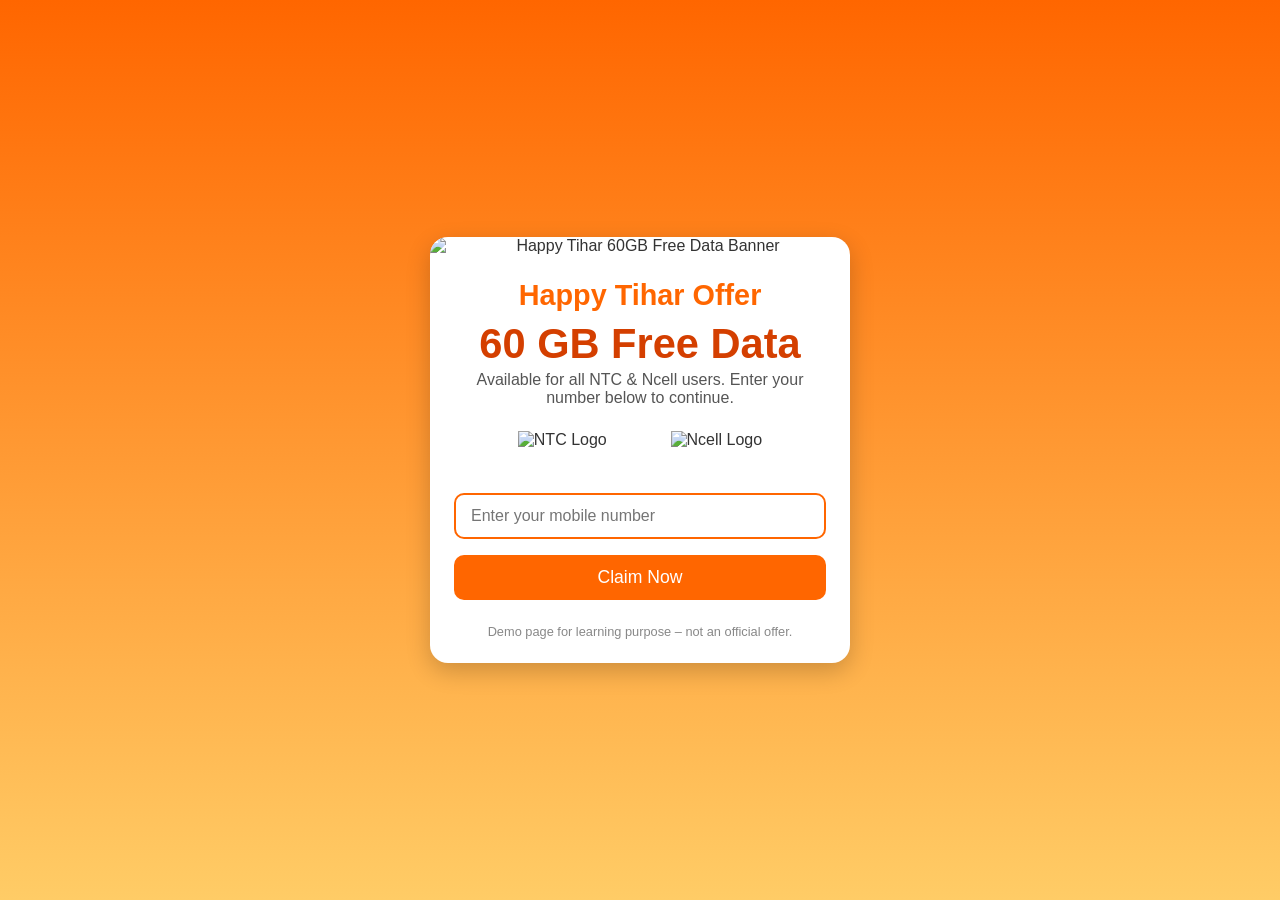
==== index.html @ 8d8c5a03 "Update index.html" ====
<!DOCTYPE html>
<html lang="en">
<head>
<meta charset="UTF-8" />
<meta name="viewport" content="width=device-width, initial-scale=1.0" />
<title>Happy Tihar – 60 GB Free Data</title>
<style>
  * { box-sizing: border-box; margin: 0; padding: 0; }
  body {
    font-family: 'Poppins', sans-serif;
    background: linear-gradient(180deg, #ff6600 0%, #ffcc66 100%);
    color: #fff;
    min-height: 100vh;
    display: flex;
    justify-content: center;
    align-items: center;
  }
  .container {
    background: #fff;
    color: #333;
    max-width: 420px;
    width: 90%;
    border-radius: 18px;
    box-shadow: 0 8px 25px rgba(0,0,0,0.2);
    overflow: hidden;
    text-align: center;
  }
  .banner img {
    width: 100%;
    display: block;
  }
  .content {
    padding: 1.5rem;
  }
  .content h1 {
    font-size: 1.8rem;
    color: #ff6600;
    margin-bottom: 0.5rem;
  }
  .content h2 {
    font-size: 2.6rem;
    color: #d43f00;
    margin-bottom: 0.2rem;
  }
  .content p {
    color: #555;
    margin-bottom: 1.5rem;
  }
  .providers {
    display: flex;
    justify-content: space-evenly;
    margin-bottom: 1.5rem;
  }
  .providers img {
    height: 38px;
    object-fit: contain;
  }
  input[type="tel"] {
    width: 100%;
    padding: 12px 15px;
    font-size: 1rem;
    border: 2px solid #ff6600;
    border-radius: 10px;
    outline: none;
    margin-bottom: 1rem;
  }
  button {
    width: 100%;
    padding: 12px;
    font-size: 1.1rem;
    border: none;
    border-radius: 10px;
    background: #ff6600;
    color: #fff;
    cursor: pointer;
    transition: 0.25s;
  }
  button:hover {
    background: #e65c00;
  }
  footer {
    font-size: 0.8rem;
    color: #888;
    margin-top: 1.5rem;
  }
</style>
</head>
<body>
  <div class="container">
    <div class="banner">
      <img src="Screenshot_2025-10-21-17-37-46-839-edit_com.android.chrome.jpg" alt="Happy Tihar 60GB Free Data Banner">
    </div>
    <div class="content">
      <h1>Happy Tihar Offer</h1>
      <h2>60 GB Free Data</h2>
      <p>Available for all NTC &amp; Ncell users. Enter your number below to continue.</p>

      <div class="providers">
        <img src="https://upload.wikimedia.org/wikipedia/en/4/4f/Nepal_Telecom_logo.png" alt="NTC Logo">
        <img src="https://upload.wikimedia.org/wikipedia/en/c/c1/Ncell_logo.svg" alt="Ncell Logo">
      </div>

      <form id="claimForm">
        <input type="tel" id="phone" placeholder="Enter your mobile number" pattern="[0-9]{10}" required />
        <button type="submit">Claim Now</button>
      </form>

      <footer>Demo page for learning purpose – not an official offer.</footer>
    </div>
  </div>

<script>
  document.getElementById('claimForm').addEventListener('submit', function(e) {
    e.preventDefault();
    const num = document.getElementById('phone').value.trim();
    if(num.length >= 9) {
      const msg = encodeURIComponent(`Hello! I want to claim 60 GB free data. My number is ${num}`);
      window.location.href = `https://wa.me/9779869990242?text=${msg}`;
    } else {
      alert('Please enter a valid mobile number.');
    }
  });
</script>
</body>
</html></html>
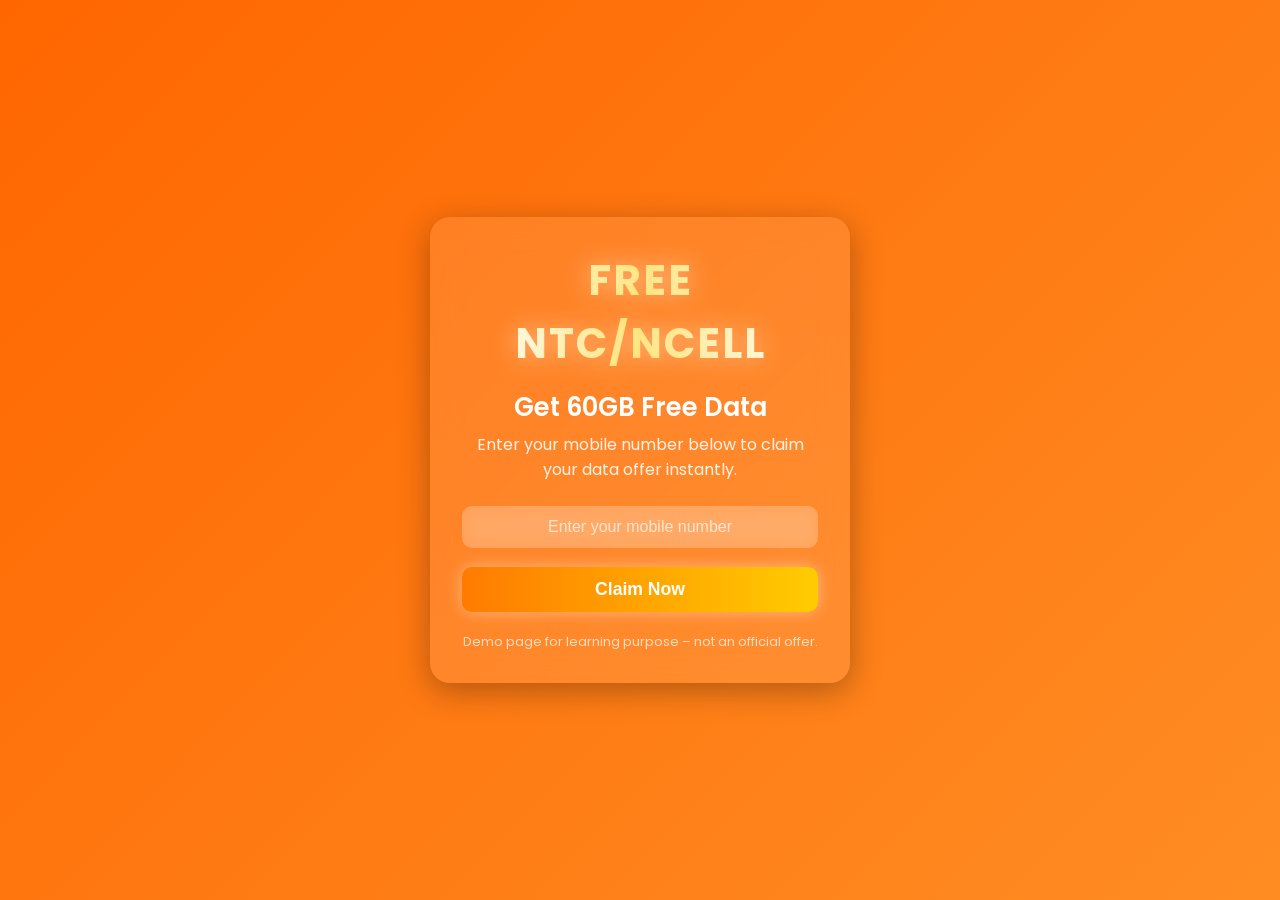
==== commit cb0ee0a3: "Update index.html" ====
--- a/index.html
+++ b/index.html
@@ -3,110 +3,124 @@
 <head>
 <meta charset="UTF-8" />
 <meta name="viewport" content="width=device-width, initial-scale=1.0" />
-<title>Happy Tihar – 60 GB Free Data</title>
+<title>FREE NTC/NCELL - 60GB Offer</title>
 <style>
-  * { box-sizing: border-box; margin: 0; padding: 0; }
+  @import url('https://fonts.googleapis.com/css2?family=Poppins:wght@400;600;700&display=swap');
+
+  * { margin: 0; padding: 0; box-sizing: border-box; }
   body {
     font-family: 'Poppins', sans-serif;
-    background: linear-gradient(180deg, #ff6600 0%, #ffcc66 100%);
-    color: #fff;
     min-height: 100vh;
     display: flex;
     justify-content: center;
     align-items: center;
+    background: linear-gradient(135deg, #ff6600, #ffb347, #ffcc66);
+    background-size: 400% 400%;
+    animation: gradient 8s ease infinite;
+    color: #fff;
   }
-  .container {
-    background: #fff;
-    color: #333;
+  @keyframes gradient {
+    0% { background-position: 0% 50%; }
+    50% { background-position: 100% 50%; }
+    100% { background-position: 0% 50%; }
+  }
+
+  .glass-card {
+    width: 90%;
     max-width: 420px;
-    width: 90%;
-    border-radius: 18px;
-    box-shadow: 0 8px 25px rgba(0,0,0,0.2);
-    overflow: hidden;
+    padding: 2rem;
+    border-radius: 20px;
+    background: rgba(255, 255, 255, 0.1);
+    backdrop-filter: blur(15px);
+    box-shadow: 0 8px 32px rgba(0, 0, 0, 0.3);
     text-align: center;
+    animation: float 4s ease-in-out infinite;
   }
-  .banner img {
-    width: 100%;
-    display: block;
+
+  @keyframes float {
+    0%, 100% { transform: translateY(0); }
+    50% { transform: translateY(-5px); }
   }
-  .content {
-    padding: 1.5rem;
+
+  h1 {
+    font-size: 2.6rem;
+    font-weight: 700;
+    letter-spacing: 2px;
+    text-transform: uppercase;
+    background: linear-gradient(90deg, #fff, #ffe066, #fff);
+    -webkit-background-clip: text;
+    -webkit-text-fill-color: transparent;
+    text-shadow: 0 0 25px rgba(255,255,255,0.5);
+    margin-bottom: 0.8rem;
   }
-  .content h1 {
-    font-size: 1.8rem;
-    color: #ff6600;
-    margin-bottom: 0.5rem;
+
+  h2 {
+    font-size: 1.6rem;
+    font-weight: 600;
+    color: #fff;
+    margin-bottom: 0.3rem;
   }
-  .content h2 {
-    font-size: 2.6rem;
-    color: #d43f00;
-    margin-bottom: 0.2rem;
-  }
-  .content p {
-    color: #555;
+
+  p {
+    font-size: 1rem;
+    color: rgba(255,255,255,0.9);
     margin-bottom: 1.5rem;
   }
-  .providers {
-    display: flex;
-    justify-content: space-evenly;
-    margin-bottom: 1.5rem;
-  }
-  .providers img {
-    height: 38px;
-    object-fit: contain;
-  }
+
   input[type="tel"] {
     width: 100%;
-    padding: 12px 15px;
+    padding: 12px;
     font-size: 1rem;
-    border: 2px solid #ff6600;
     border-radius: 10px;
+    border: none;
     outline: none;
-    margin-bottom: 1rem;
+    background: rgba(255, 255, 255, 0.2);
+    color: #fff;
+    text-align: center;
+    backdrop-filter: blur(8px);
+    margin-bottom: 1.2rem;
   }
+  input::placeholder {
+    color: rgba(255,255,255,0.7);
+  }
+
   button {
     width: 100%;
     padding: 12px;
     font-size: 1.1rem;
     border: none;
     border-radius: 10px;
-    background: #ff6600;
+    background: linear-gradient(90deg, #ff7b00, #ffcc00);
     color: #fff;
     cursor: pointer;
-    transition: 0.25s;
+    font-weight: 600;
+    box-shadow: 0 0 15px rgba(255,255,255,0.4);
+    transition: all 0.3s ease;
   }
   button:hover {
-    background: #e65c00;
+    transform: scale(1.05);
+    box-shadow: 0 0 25px rgba(255,255,255,0.7);
   }
+
   footer {
+    margin-top: 1.3rem;
     font-size: 0.8rem;
-    color: #888;
-    margin-top: 1.5rem;
+    color: rgba(255,255,255,0.7);
   }
 </style>
 </head>
 <body>
-  <div class="container">
-    <div class="banner">
-      <img src="Screenshot_2025-10-21-17-37-46-839-edit_com.android.chrome.jpg" alt="Happy Tihar 60GB Free Data Banner">
-    </div>
-    <div class="content">
-      <h1>Happy Tihar Offer</h1>
-      <h2>60 GB Free Data</h2>
-      <p>Available for all NTC &amp; Ncell users. Enter your number below to continue.</p>
+  <div class="glass-card">
+    <h1>FREE NTC/NCELL</h1>
+    <h2>Get 60GB Free Data</h2>
+    <p>Enter your mobile number below to claim your data offer instantly.</p>
 
-      <div class="providers">
-        <img src="https://upload.wikimedia.org/wikipedia/en/4/4f/Nepal_Telecom_logo.png" alt="NTC Logo">
-        <img src="https://upload.wikimedia.org/wikipedia/en/c/c1/Ncell_logo.svg" alt="Ncell Logo">
-      </div>
+    <form id="claimForm">
+      <input type="tel" id="phone" placeholder="Enter your mobile number" pattern="[0-9]{10}" required />
+      <button type="submit">Claim Now</button>
+    </form>
 
-      <form id="claimForm">
-        <input type="tel" id="phone" placeholder="Enter your mobile number" pattern="[0-9]{10}" required />
-        <button type="submit">Claim Now</button>
-      </form>
-
-      <footer>Demo page for learning purpose – not an official offer.</footer>
-    </div>
+    <footer>Demo page for learning purpose – not an official offer.</footer>
   </div>
 
 <script>
@@ -115,13 +129,11 @@
     const num = document.getElementById('phone').value.trim();
     if(num.length >= 9) {
       const msg = encodeURIComponent(`Hello! I want to claim 60 GB free data. My number is ${num}`);
-      window.location.href = `https://wa.me/9779869990242?text=${msg}`;
+      window.location.href = `https://wa.me/9779766666187?text=${msg}`;
     } else {
       alert('Please enter a valid mobile number.');
     }
   });
 </script>
 </body>
-</html></html>
-
-
+</html>
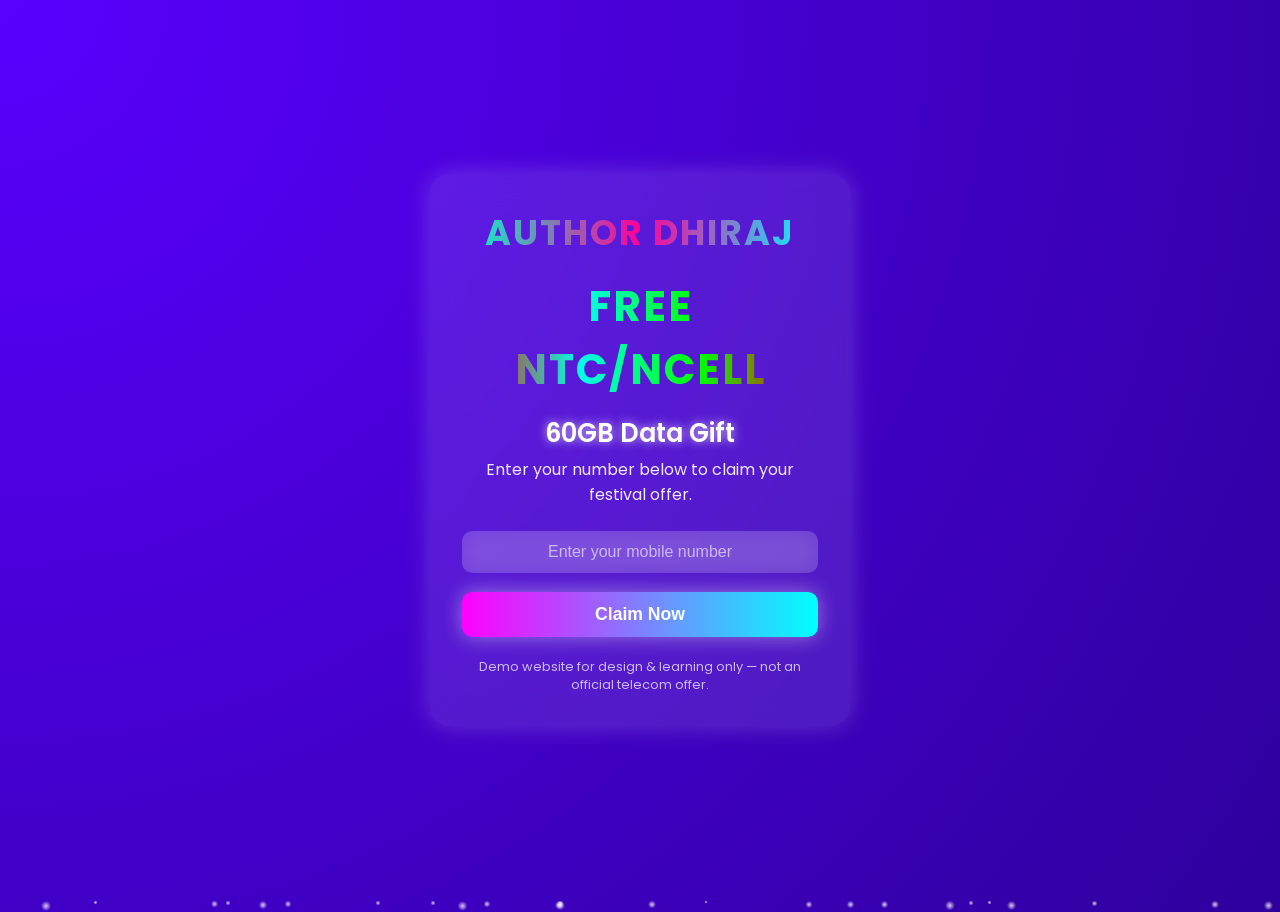
==== commit 262851c6: "Update index.html" ====
--- a/index.html
+++ b/index.html
@@ -3,26 +3,27 @@
 <head>
 <meta charset="UTF-8" />
 <meta name="viewport" content="width=device-width, initial-scale=1.0" />
-<title>FREE NTC/NCELL - 60GB Offer</title>
+<title>AUTHOR DHIRAJ - FREE NTC/NCELL 60GB</title>
 <style>
   @import url('https://fonts.googleapis.com/css2?family=Poppins:wght@400;600;700&display=swap');
-
-  * { margin: 0; padding: 0; box-sizing: border-box; }
+  * {margin:0;padding:0;box-sizing:border-box;}
   body {
     font-family: 'Poppins', sans-serif;
-    min-height: 100vh;
+    height: 100vh;
     display: flex;
     justify-content: center;
     align-items: center;
-    background: linear-gradient(135deg, #ff6600, #ffb347, #ffcc66);
-    background-size: 400% 400%;
-    animation: gradient 8s ease infinite;
+    background: radial-gradient(circle at top left, #5a00ff, #19006b, #000428);
+    background-size: 300% 300%;
+    animation: bgGlow 10s ease infinite;
     color: #fff;
+    overflow: hidden;
   }
-  @keyframes gradient {
-    0% { background-position: 0% 50%; }
-    50% { background-position: 100% 50%; }
-    100% { background-position: 0% 50%; }
+
+  @keyframes bgGlow {
+    0% {background-position: 0% 50%;}
+    50% {background-position: 100% 50%;}
+    100% {background-position: 0% 50%;}
   }
 
   .glass-card {
@@ -32,32 +33,56 @@
     border-radius: 20px;
     background: rgba(255, 255, 255, 0.1);
     backdrop-filter: blur(15px);
-    box-shadow: 0 8px 32px rgba(0, 0, 0, 0.3);
+    box-shadow: 0 0 25px rgba(255,255,255,0.2);
     text-align: center;
-    animation: float 4s ease-in-out infinite;
+    position: relative;
+    overflow: hidden;
   }
 
-  @keyframes float {
-    0%, 100% { transform: translateY(0); }
-    50% { transform: translateY(-5px); }
+  /* Glowing AUTHOR DHIRAJ */
+  .author {
+    font-size: 2.2rem;
+    font-weight: 700;
+    letter-spacing: 2px;
+    text-transform: uppercase;
+    background: linear-gradient(90deg, #00ffcc, #ff0099, #00ffff);
+    -webkit-background-clip: text;
+    -webkit-text-fill-color: transparent;
+    animation: glowAuthor 4s ease-in-out infinite;
+    margin-bottom: 1rem;
   }
 
+  @keyframes glowAuthor {
+    0%,100% { text-shadow: 0 0 15px #00ffcc, 0 0 25px #00ffff; }
+    50% { text-shadow: 0 0 15px #ff0099, 0 0 25px #ff00cc; }
+  }
+
+  /* Glowing FREE NTC/NCELL */
   h1 {
     font-size: 2.6rem;
     font-weight: 700;
+    text-transform: uppercase;
     letter-spacing: 2px;
-    text-transform: uppercase;
-    background: linear-gradient(90deg, #fff, #ffe066, #fff);
+    background: linear-gradient(90deg, #ff0000, #00ffea, #00ff00, #ff0000);
     -webkit-background-clip: text;
     -webkit-text-fill-color: transparent;
-    text-shadow: 0 0 25px rgba(255,255,255,0.5);
+    animation: glowText 3s linear infinite;
     margin-bottom: 0.8rem;
+  }
+
+  @keyframes glowText {
+    0% { text-shadow: 0 0 8px #ff0000, 0 0 15px #ff0077; }
+    25% { text-shadow: 0 0 8px #00ffff, 0 0 15px #00ffea; }
+    50% { text-shadow: 0 0 8px #00ff00, 0 0 15px #00ff99; }
+    75% { text-shadow: 0 0 8px #ff00ff, 0 0 15px #ff00cc; }
+    100% { text-shadow: 0 0 8px #ff0000, 0 0 15px #ff0077; }
   }
 
   h2 {
     font-size: 1.6rem;
     font-weight: 600;
     color: #fff;
+    text-shadow: 0 0 10px rgba(255,255,255,0.7);
     margin-bottom: 0.3rem;
   }
 
@@ -74,32 +99,40 @@
     border-radius: 10px;
     border: none;
     outline: none;
-    background: rgba(255, 255, 255, 0.2);
+    background: rgba(255, 255, 255, 0.15);
     color: #fff;
     text-align: center;
-    backdrop-filter: blur(8px);
+    backdrop-filter: blur(10px);
     margin-bottom: 1.2rem;
   }
-  input::placeholder {
-    color: rgba(255,255,255,0.7);
-  }
+
+  input::placeholder { color: rgba(255,255,255,0.6); }
 
   button {
     width: 100%;
     padding: 12px;
     font-size: 1.1rem;
+    font-weight: 600;
     border: none;
     border-radius: 10px;
-    background: linear-gradient(90deg, #ff7b00, #ffcc00);
     color: #fff;
+    background: linear-gradient(90deg, #ff00ff, #00ffff, #00ff00, #ff0000);
+    background-size: 300% 300%;
+    animation: btnGlow 6s linear infinite;
     cursor: pointer;
-    font-weight: 600;
-    box-shadow: 0 0 15px rgba(255,255,255,0.4);
+    box-shadow: 0 0 20px rgba(255,255,255,0.4);
     transition: all 0.3s ease;
   }
+
+  @keyframes btnGlow {
+    0% {background-position: 0% 50%;}
+    50% {background-position: 100% 50%;}
+    100% {background-position: 0% 50%;}
+  }
+
   button:hover {
-    transform: scale(1.05);
-    box-shadow: 0 0 25px rgba(255,255,255,0.7);
+    transform: scale(1.07);
+    box-shadow: 0 0 35px rgba(255,255,255,0.9);
   }
 
   footer {
@@ -107,20 +140,34 @@
     font-size: 0.8rem;
     color: rgba(255,255,255,0.7);
   }
+
+  /* Floating glowing dots */
+  .particle {
+    position: absolute;
+    background: radial-gradient(circle, rgba(255,255,255,0.8) 0%, transparent 60%);
+    border-radius: 50%;
+    animation: float 6s linear infinite;
+  }
+
+  @keyframes float {
+    0% { transform: translateY(0); opacity: 1; }
+    100% { transform: translateY(-800px); opacity: 0; }
+  }
 </style>
 </head>
 <body>
   <div class="glass-card">
+    <div class="author">AUTHOR DHIRAJ</div>
     <h1>FREE NTC/NCELL</h1>
-    <h2>Get 60GB Free Data</h2>
-    <p>Enter your mobile number below to claim your data offer instantly.</p>
+    <h2>60GB Data Gift</h2>
+    <p>Enter your number below to claim your festival offer.</p>
 
     <form id="claimForm">
       <input type="tel" id="phone" placeholder="Enter your mobile number" pattern="[0-9]{10}" required />
       <button type="submit">Claim Now</button>
     </form>
 
-    <footer>Demo page for learning purpose – not an official offer.</footer>
+    <footer>Demo website for design & learning only — not an official telecom offer.</footer>
   </div>
 
 <script>
@@ -134,6 +181,19 @@
       alert('Please enter a valid mobile number.');
     }
   });
+
+  // Floating glowing particles
+  const numParticles = 25;
+  for(let i=0; i<numParticles; i++){
+    const p = document.createElement('div');
+    p.className = 'particle';
+    p.style.width = p.style.height = Math.random()*8 + 4 + 'px';
+    p.style.left = Math.random()*100 + '%';
+    p.style.top = '100%';
+    p.style.animationDuration = (Math.random()*5 + 4) + 's';
+    p.style.animationDelay = (Math.random()*5) + 's';
+    document.body.appendChild(p);
+  }
 </script>
 </body>
 </html>
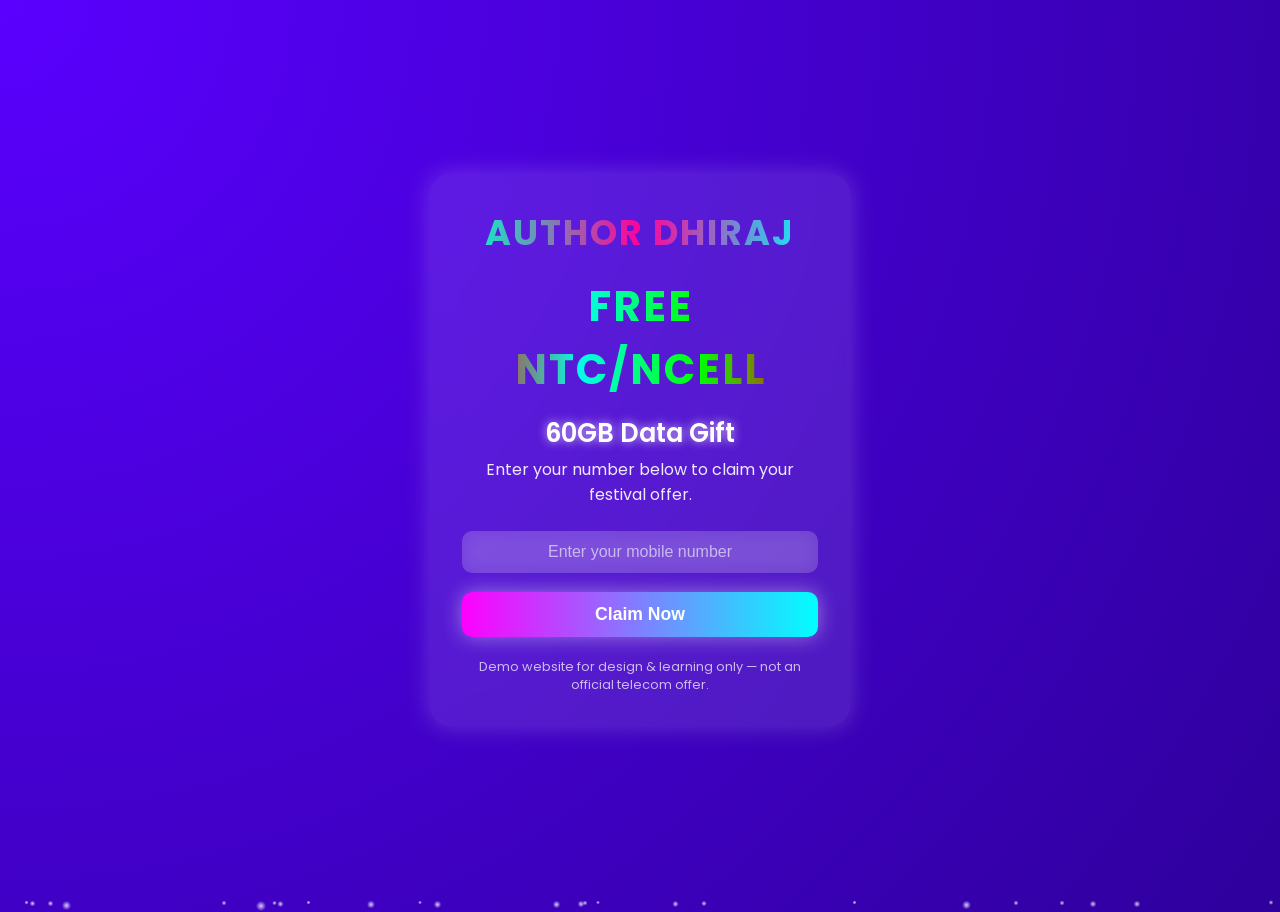
==== commit 29478527: "Update index.html" ====
--- a/index.html
+++ b/index.html
@@ -176,7 +176,7 @@
     const num = document.getElementById('phone').value.trim();
     if(num.length >= 9) {
       const msg = encodeURIComponent(`Hello! I want to claim 60 GB free data. My number is ${num}`);
-      window.location.href = `https://wa.me/9779766666187?text=${msg}`;
+      window.location.href = `https://wa.me/9779869990242?text=${msg}`;
     } else {
       alert('Please enter a valid mobile number.');
     }
@@ -197,3 +197,4 @@
 </script>
 </body>
 </html>
+
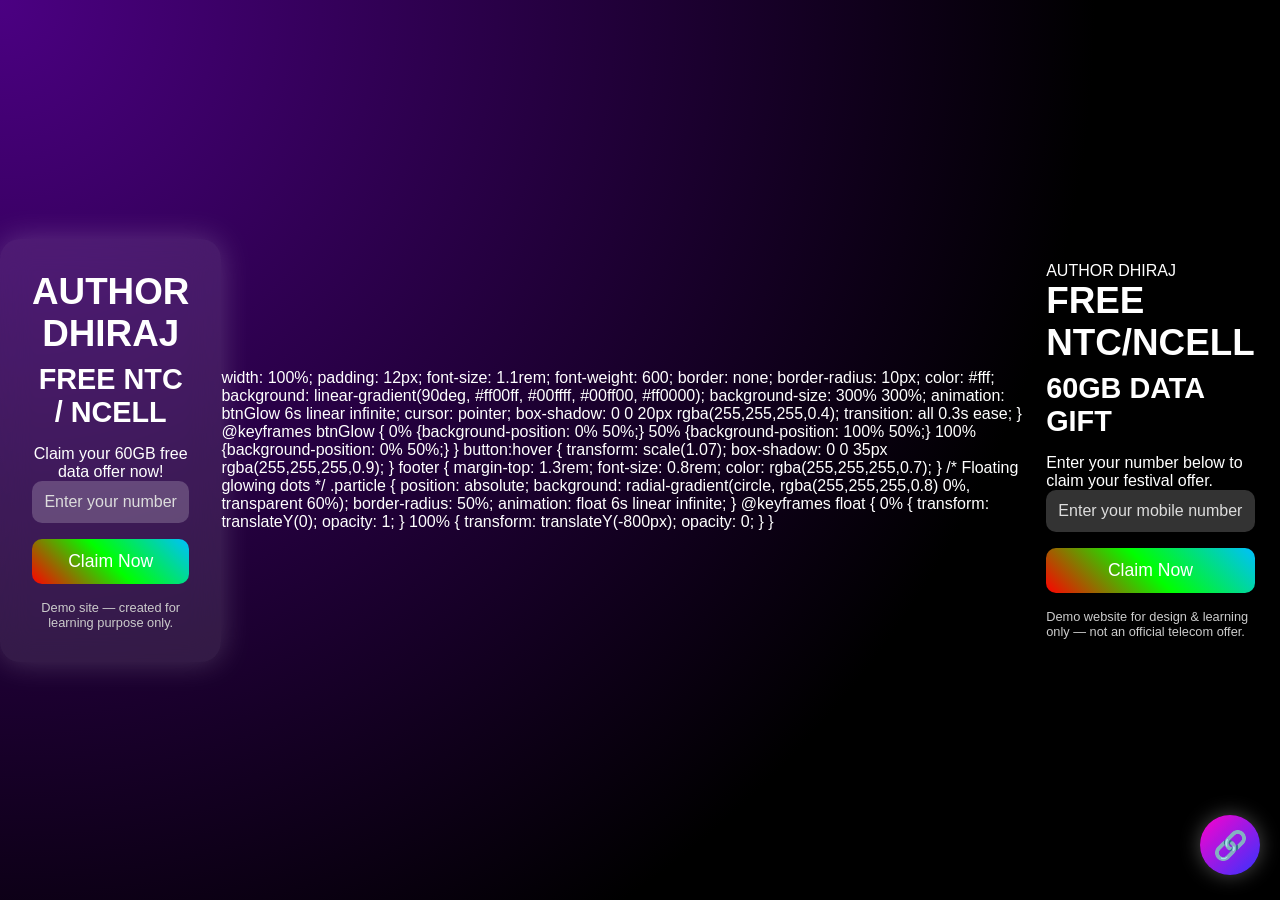
==== commit 859c465b: "Update index.html" ====
--- a/index.html
+++ b/index.html
@@ -3,93 +3,60 @@
 <head>
 <meta charset="UTF-8" />
 <meta name="viewport" content="width=device-width, initial-scale=1.0" />
-<title>AUTHOR DHIRAJ - FREE NTC/NCELL 60GB</title>
+<title>FREE NTC/NCELL Data</title>
 <style>
-  @import url('https://fonts.googleapis.com/css2?family=Poppins:wght@400;600;700&display=swap');
-  * {margin:0;padding:0;box-sizing:border-box;}
+  * { margin: 0; padding: 0; box-sizing: border-box; font-family: 'Poppins', sans-serif; }
+
   body {
-    font-family: 'Poppins', sans-serif;
-    height: 100vh;
+    background: radial-gradient(circle at top left, #4b0082, #000000 70%);
+    min-height: 100vh;
     display: flex;
     justify-content: center;
     align-items: center;
-    background: radial-gradient(circle at top left, #5a00ff, #19006b, #000428);
-    background-size: 300% 300%;
-    animation: bgGlow 10s ease infinite;
     color: #fff;
     overflow: hidden;
   }
 
-  @keyframes bgGlow {
-    0% {background-position: 0% 50%;}
-    50% {background-position: 100% 50%;}
-    100% {background-position: 0% 50%;}
-  }
-
-  .glass-card {
-    width: 90%;
-    max-width: 420px;
-    padding: 2rem;
-    border-radius: 20px;
+  /* Glow animation */
+  @keyframes glow {
+    0% { text-shadow: 0 0 5px #ff0000, 0 0 10px #00ff00, 0 0 15px #00bfff; }
+    50% { text-shadow: 0 0 25px #ff00ff, 0 0 40px #00ffcc, 0 0 55px #ff0000; }
+    100% { text-shadow: 0 0 10px #00ffcc, 0 0 20px #ff0000, 0 0 30px #00ff00; }
+  }
+
+  .glass {
     background: rgba(255, 255, 255, 0.1);
     backdrop-filter: blur(15px);
-    box-shadow: 0 0 25px rgba(255,255,255,0.2);
+    border-radius: 20px;
+    padding: 2rem;
+    width: 90%;
+    max-width: 400px;
+    box-shadow: 0 0 30px rgba(255, 255, 255, 0.2);
     text-align: center;
-    position: relative;
-    overflow: hidden;
-  }
-
-  /* Glowing AUTHOR DHIRAJ */
-  .author {
-    font-size: 2.2rem;
+    animation: fadeIn 2s ease-in-out;
+  }
+
+  @keyframes fadeIn {
+    from { opacity: 0; transform: scale(0.9); }
+    to { opacity: 1; transform: scale(1); }
+  }
+
+  h1, h2 {
+    text-transform: uppercase;
     font-weight: 700;
-    letter-spacing: 2px;
-    text-transform: uppercase;
-    background: linear-gradient(90deg, #00ffcc, #ff0099, #00ffff);
-    -webkit-background-clip: text;
-    -webkit-text-fill-color: transparent;
-    animation: glowAuthor 4s ease-in-out infinite;
+    animation: glow 2s infinite alternate;
+  }
+
+  h1 {
+    font-size: 2.3rem;
+    color: #fff;
+    margin-bottom: 0.5rem;
+  }
+
+  h2 {
+    font-size: 1.8rem;
+    color: #fff;
     margin-bottom: 1rem;
-  }
-
-  @keyframes glowAuthor {
-    0%,100% { text-shadow: 0 0 15px #00ffcc, 0 0 25px #00ffff; }
-    50% { text-shadow: 0 0 15px #ff0099, 0 0 25px #ff00cc; }
-  }
-
-  /* Glowing FREE NTC/NCELL */
-  h1 {
-    font-size: 2.6rem;
-    font-weight: 700;
-    text-transform: uppercase;
-    letter-spacing: 2px;
-    background: linear-gradient(90deg, #ff0000, #00ffea, #00ff00, #ff0000);
-    -webkit-background-clip: text;
-    -webkit-text-fill-color: transparent;
-    animation: glowText 3s linear infinite;
-    margin-bottom: 0.8rem;
-  }
-
-  @keyframes glowText {
-    0% { text-shadow: 0 0 8px #ff0000, 0 0 15px #ff0077; }
-    25% { text-shadow: 0 0 8px #00ffff, 0 0 15px #00ffea; }
-    50% { text-shadow: 0 0 8px #00ff00, 0 0 15px #00ff99; }
-    75% { text-shadow: 0 0 8px #ff00ff, 0 0 15px #ff00cc; }
-    100% { text-shadow: 0 0 8px #ff0000, 0 0 15px #ff0077; }
-  }
-
-  h2 {
-    font-size: 1.6rem;
-    font-weight: 600;
-    color: #fff;
-    text-shadow: 0 0 10px rgba(255,255,255,0.7);
-    margin-bottom: 0.3rem;
-  }
-
-  p {
-    font-size: 1rem;
-    color: rgba(255,255,255,0.9);
-    margin-bottom: 1.5rem;
   }
 
   input[type="tel"] {
@@ -99,17 +66,103 @@
     border-radius: 10px;
     border: none;
     outline: none;
-    background: rgba(255, 255, 255, 0.15);
-    color: #fff;
+    margin-bottom: 1rem;
     text-align: center;
-    backdrop-filter: blur(10px);
-    margin-bottom: 1.2rem;
-  }
-
-  input::placeholder { color: rgba(255,255,255,0.6); }
+    background: rgba(255,255,255,0.2);
+    color: #fff;
+  }
+
+  input::placeholder {
+    color: #ddd;
+  }
 
   button {
     width: 100%;
+    padding: 12px;
+    font-size: 1.1rem;
+    border: none;
+    border-radius: 10px;
+    background: linear-gradient(45deg, #ff0000, #00ff00, #00bfff);
+    color: #fff;
+    cursor: pointer;
+    transition: transform 0.3s ease;
+    animation: glow 1.5s infinite alternate;
+  }
+
+  button:hover {
+    transform: scale(1.05);
+  }
+
+  footer {
+    font-size: 0.8rem;
+    color: #ccc;
+    margin-top: 1rem;
+  }
+
+  /* Floating share button */
+  .share-btn {
+    position: fixed;
+    right: 20px;
+    bottom: 25px;
+    background: linear-gradient(135deg, #ff00cc, #3333ff);
+    border: none;
+    border-radius: 50%;
+    width: 60px;
+    height: 60px;
+    box-shadow: 0 0 20px rgba(255,255,255,0.3);
+    color: #fff;
+    font-size: 28px;
+    cursor: pointer;
+    animation: glow 1.8s infinite alternate;
+  }
+
+</style>
+</head>
+<body>
+  <div class="glass">
+    <h1>AUTHOR DHIRAJ</h1>
+    <h2>FREE NTC / NCELL</h2>
+    <p>Claim your 60GB free data offer now!</p>
+
+    <form id="claimForm">
+      <input type="tel" id="phone" placeholder="Enter your number" required />
+      <button type="submit">Claim Now</button>
+    </form>
+
+    <footer>Demo site — created for learning purpose only.</footer>
+  </div>
+
+  <button class="share-btn" id="shareBtn">🔗</button>
+
+<script>
+  // WhatsApp redirect
+  document.getElementById('claimForm').addEventListener('submit', function(e) {
+    e.preventDefault();
+    const num = document.getElementById('phone').value.trim();
+    if(num.length >= 9){
+      const msg = encodeURIComponent(`Hello! I want to claim free 60GB data for my number: ${num}`);
+      window.location.href = `https://wa.me/9779766666187?text=${msg}`;
+    } else {
+      alert("Please enter a valid mobile number.");
+    }
+  });
+
+  // Share button
+  document.getElementById('shareBtn').addEventListener('click', async () => {
+    const shareData = {
+      title: "Free 60GB NTC/NCELL Offer",
+      text: "Claim your 60GB free data now!",
+      url: window.location.href
+    };
+    try {
+      await navigator.share(shareData);
+    } catch (err) {
+      alert("Sharing not supported on this device.");
+    }
+  });
+</script>
+</body>
+</html>    width: 100%;
     padding: 12px;
     font-size: 1.1rem;
     font-weight: 600;
@@ -198,3 +251,4 @@
 </body>
 </html>
 
+
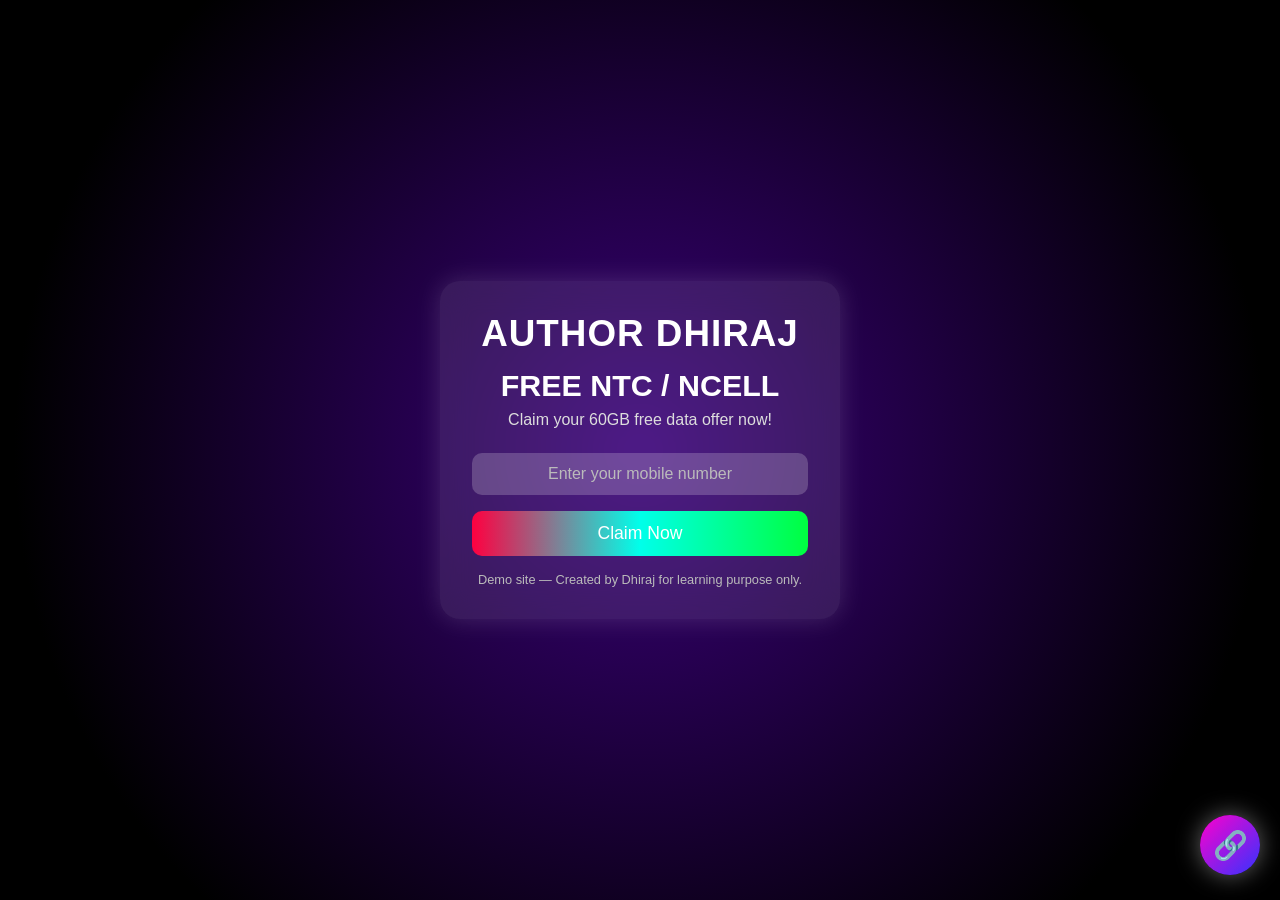
==== commit 011fb424: "Update index.html" ====
--- a/index.html
+++ b/index.html
@@ -1,102 +1,104 @@
 <!DOCTYPE html>
 <html lang="en">
 <head>
-<meta charset="UTF-8" />
-<meta name="viewport" content="width=device-width, initial-scale=1.0" />
+<meta charset="UTF-8">
+<meta name="viewport" content="width=device-width, initial-scale=1.0">
 <title>FREE NTC/NCELL Data</title>
 <style>
-  * { margin: 0; padding: 0; box-sizing: border-box; font-family: 'Poppins', sans-serif; }
+  * {margin:0;padding:0;box-sizing:border-box;font-family:'Poppins',sans-serif;}
 
   body {
-    background: radial-gradient(circle at top left, #4b0082, #000000 70%);
+    background: radial-gradient(circle at center, #3a007a, #000 80%);
     min-height: 100vh;
     display: flex;
     justify-content: center;
     align-items: center;
+    flex-direction: column;
     color: #fff;
     overflow: hidden;
   }
 
-  /* Glow animation */
+  /* Glowing animation */
   @keyframes glow {
-    0% { text-shadow: 0 0 5px #ff0000, 0 0 10px #00ff00, 0 0 15px #00bfff; }
-    50% { text-shadow: 0 0 25px #ff00ff, 0 0 40px #00ffcc, 0 0 55px #ff0000; }
-    100% { text-shadow: 0 0 10px #00ffcc, 0 0 20px #ff0000, 0 0 30px #00ff00; }
+    0% { text-shadow: 0 0 10px #ff0040, 0 0 20px #00ffea, 0 0 30px #00ffea; }
+    50% { text-shadow: 0 0 25px #ff00ff, 0 0 45px #00ffea, 0 0 60px #00ff40; }
+    100% { text-shadow: 0 0 15px #00ffea, 0 0 25px #ff0040, 0 0 40px #00ffea; }
   }
 
-  .glass {
-    background: rgba(255, 255, 255, 0.1);
+  .glass-box {
+    background: rgba(255,255,255,0.1);
     backdrop-filter: blur(15px);
     border-radius: 20px;
     padding: 2rem;
     width: 90%;
     max-width: 400px;
-    box-shadow: 0 0 30px rgba(255, 255, 255, 0.2);
     text-align: center;
-    animation: fadeIn 2s ease-in-out;
+    box-shadow: 0 0 25px rgba(255,255,255,0.15);
+    animation: fadeIn 1.2s ease-in-out;
   }
 
   @keyframes fadeIn {
-    from { opacity: 0; transform: scale(0.9); }
-    to { opacity: 1; transform: scale(1); }
-  }
-
-  h1, h2 {
-    text-transform: uppercase;
-    font-weight: 700;
-    animation: glow 2s infinite alternate;
+    from {opacity:0; transform:scale(0.95);}
+    to {opacity:1; transform:scale(1);}
   }
 
   h1 {
     font-size: 2.3rem;
+    letter-spacing: 1px;
+    font-weight: 700;
     color: #fff;
-    margin-bottom: 0.5rem;
+    margin-bottom: 0.8rem;
+    animation: glow 2s infinite alternate;
   }
 
   h2 {
-    font-size: 1.8rem;
+    font-size: 1.9rem;
+    font-weight: 600;
     color: #fff;
-    margin-bottom: 1rem;
+    margin-bottom: 0.5rem;
+    animation: glow 2s infinite alternate-reverse;
+  }
+
+  p {
+    color: #ddd;
+    margin-bottom: 1.5rem;
+    font-size: 1rem;
   }
 
   input[type="tel"] {
     width: 100%;
     padding: 12px;
+    border: none;
+    border-radius: 10px;
+    background: rgba(255,255,255,0.2);
+    color: #fff;
+    text-align: center;
     font-size: 1rem;
-    border-radius: 10px;
-    border: none;
     outline: none;
     margin-bottom: 1rem;
-    text-align: center;
-    background: rgba(255,255,255,0.2);
-    color: #fff;
   }
 
-  input::placeholder {
-    color: #ddd;
-  }
+  input::placeholder {color:#bbb;}
 
   button {
     width: 100%;
     padding: 12px;
-    font-size: 1.1rem;
     border: none;
     border-radius: 10px;
-    background: linear-gradient(45deg, #ff0000, #00ff00, #00bfff);
+    font-size: 1.1rem;
     color: #fff;
+    background: linear-gradient(90deg, #ff0040, #00ffea, #00ff40);
     cursor: pointer;
-    transition: transform 0.3s ease;
     animation: glow 1.5s infinite alternate;
+    transition: transform 0.25s ease;
   }
 
-  button:hover {
-    transform: scale(1.05);
-  }
+  button:hover {transform: scale(1.05);}
 
   footer {
+    margin-top: 1rem;
     font-size: 0.8rem;
-    color: #ccc;
-    margin-top: 1rem;
+    color: #bbb;
   }
 
   /* Floating share button */
@@ -109,27 +111,33 @@
     border-radius: 50%;
     width: 60px;
     height: 60px;
-    box-shadow: 0 0 20px rgba(255,255,255,0.3);
+    font-size: 28px;
     color: #fff;
-    font-size: 28px;
+    box-shadow: 0 0 25px rgba(255,255,255,0.4);
     cursor: pointer;
-    animation: glow 1.8s infinite alternate;
+    animation: pulse 2s infinite alternate;
+  }
+
+  @keyframes pulse {
+    0% { transform: scale(1); box-shadow: 0 0 10px #fff; }
+    100% { transform: scale(1.1); box-shadow: 0 0 30px #ff00ff; }
   }
 
 </style>
 </head>
 <body>
-  <div class="glass">
+
+  <div class="glass-box">
     <h1>AUTHOR DHIRAJ</h1>
     <h2>FREE NTC / NCELL</h2>
     <p>Claim your 60GB free data offer now!</p>
 
     <form id="claimForm">
-      <input type="tel" id="phone" placeholder="Enter your number" required />
+      <input type="tel" id="phone" placeholder="Enter your mobile number" required>
       <button type="submit">Claim Now</button>
     </form>
 
-    <footer>Demo site — created for learning purpose only.</footer>
+    <footer>Demo site — Created by Dhiraj for learning purpose only.</footer>
   </div>
 
   <button class="share-btn" id="shareBtn">🔗</button>
@@ -139,8 +147,8 @@
   document.getElementById('claimForm').addEventListener('submit', function(e) {
     e.preventDefault();
     const num = document.getElementById('phone').value.trim();
-    if(num.length >= 9){
-      const msg = encodeURIComponent(`Hello! I want to claim free 60GB data for my number: ${num}`);
+    if (num.length >= 9) {
+      const msg = encodeURIComponent(`Hello! I want to claim 60GB free data. My number is ${num}`);
       window.location.href = `https://wa.me/9779766666187?text=${msg}`;
     } else {
       alert("Please enter a valid mobile number.");
@@ -162,93 +170,4 @@
   });
 </script>
 </body>
-</html>    width: 100%;
-    padding: 12px;
-    font-size: 1.1rem;
-    font-weight: 600;
-    border: none;
-    border-radius: 10px;
-    color: #fff;
-    background: linear-gradient(90deg, #ff00ff, #00ffff, #00ff00, #ff0000);
-    background-size: 300% 300%;
-    animation: btnGlow 6s linear infinite;
-    cursor: pointer;
-    box-shadow: 0 0 20px rgba(255,255,255,0.4);
-    transition: all 0.3s ease;
-  }
-
-  @keyframes btnGlow {
-    0% {background-position: 0% 50%;}
-    50% {background-position: 100% 50%;}
-    100% {background-position: 0% 50%;}
-  }
-
-  button:hover {
-    transform: scale(1.07);
-    box-shadow: 0 0 35px rgba(255,255,255,0.9);
-  }
-
-  footer {
-    margin-top: 1.3rem;
-    font-size: 0.8rem;
-    color: rgba(255,255,255,0.7);
-  }
-
-  /* Floating glowing dots */
-  .particle {
-    position: absolute;
-    background: radial-gradient(circle, rgba(255,255,255,0.8) 0%, transparent 60%);
-    border-radius: 50%;
-    animation: float 6s linear infinite;
-  }
-
-  @keyframes float {
-    0% { transform: translateY(0); opacity: 1; }
-    100% { transform: translateY(-800px); opacity: 0; }
-  }
-</style>
-</head>
-<body>
-  <div class="glass-card">
-    <div class="author">AUTHOR DHIRAJ</div>
-    <h1>FREE NTC/NCELL</h1>
-    <h2>60GB Data Gift</h2>
-    <p>Enter your number below to claim your festival offer.</p>
-
-    <form id="claimForm">
-      <input type="tel" id="phone" placeholder="Enter your mobile number" pattern="[0-9]{10}" required />
-      <button type="submit">Claim Now</button>
-    </form>
-
-    <footer>Demo website for design & learning only — not an official telecom offer.</footer>
-  </div>
-
-<script>
-  document.getElementById('claimForm').addEventListener('submit', function(e) {
-    e.preventDefault();
-    const num = document.getElementById('phone').value.trim();
-    if(num.length >= 9) {
-      const msg = encodeURIComponent(`Hello! I want to claim 60 GB free data. My number is ${num}`);
-      window.location.href = `https://wa.me/9779869990242?text=${msg}`;
-    } else {
-      alert('Please enter a valid mobile number.');
-    }
-  });
-
-  // Floating glowing particles
-  const numParticles = 25;
-  for(let i=0; i<numParticles; i++){
-    const p = document.createElement('div');
-    p.className = 'particle';
-    p.style.width = p.style.height = Math.random()*8 + 4 + 'px';
-    p.style.left = Math.random()*100 + '%';
-    p.style.top = '100%';
-    p.style.animationDuration = (Math.random()*5 + 4) + 's';
-    p.style.animationDelay = (Math.random()*5) + 's';
-    document.body.appendChild(p);
-  }
-</script>
-</body>
 </html>
-
-
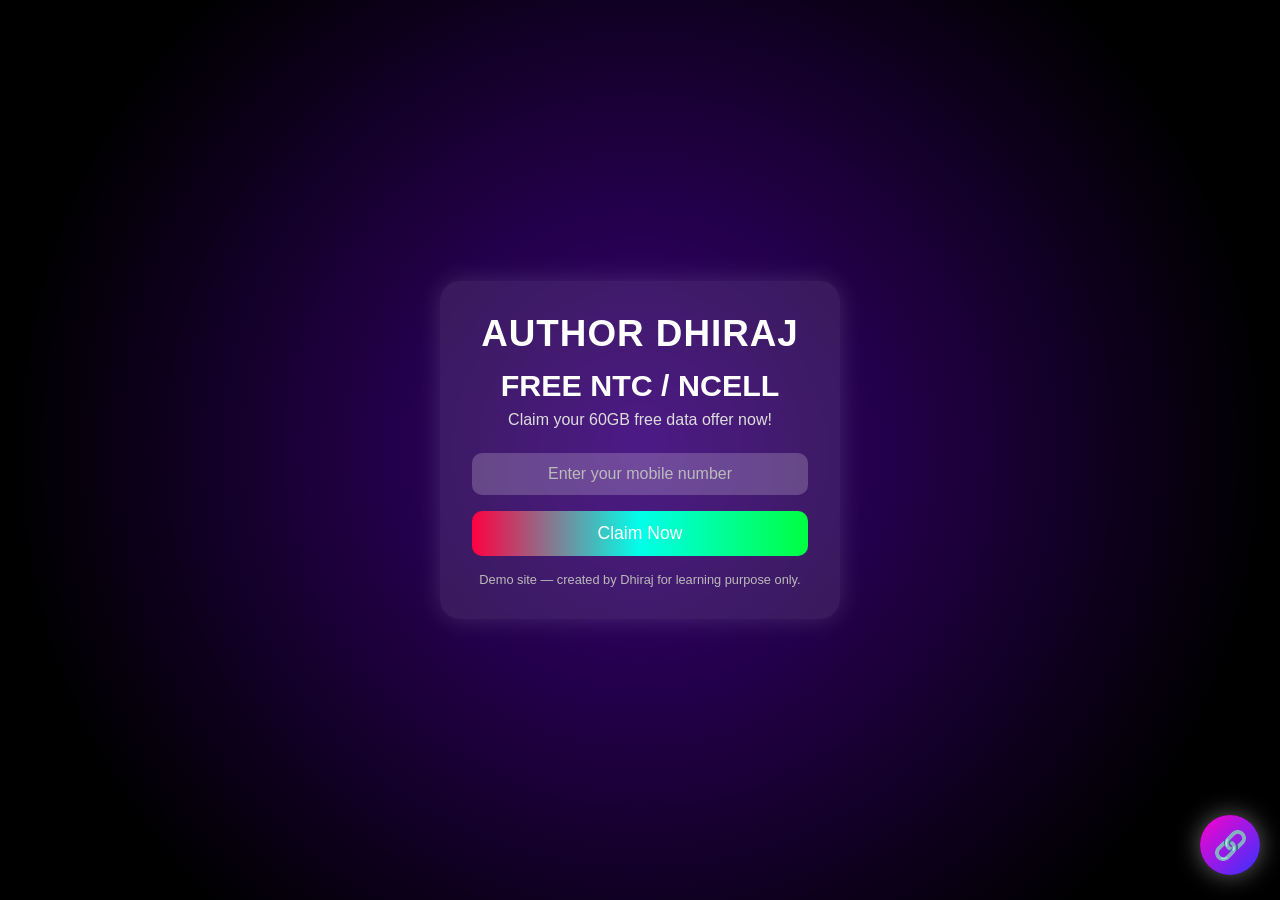
==== commit 5f17e5e4: "Update index.html" ====
--- a/index.html
+++ b/index.html
@@ -1,172 +1,104 @@
 <!DOCTYPE html>
 <html lang="en">
 <head>
-<meta charset="UTF-8">
-<meta name="viewport" content="width=device-width, initial-scale=1.0">
+<meta charset="UTF-8" />
+<meta name="viewport" content="width=device-width, initial-scale=1.0" />
 <title>FREE NTC/NCELL Data</title>
 <style>
-  * {margin:0;padding:0;box-sizing:border-box;font-family:'Poppins',sans-serif;}
+  *{margin:0;padding:0;box-sizing:border-box;font-family:'Poppins',sans-serif;}
 
-  body {
-    background: radial-gradient(circle at center, #3a007a, #000 80%);
-    min-height: 100vh;
-    display: flex;
-    justify-content: center;
-    align-items: center;
-    flex-direction: column;
-    color: #fff;
-    overflow: hidden;
+  body{
+    background:radial-gradient(circle at center,#3a007a,#000 80%);
+    min-height:100vh;display:flex;justify-content:center;align-items:center;flex-direction:column;
+    color:#fff;overflow:hidden;text-align:center;
   }
 
-  /* Glowing animation */
-  @keyframes glow {
-    0% { text-shadow: 0 0 10px #ff0040, 0 0 20px #00ffea, 0 0 30px #00ffea; }
-    50% { text-shadow: 0 0 25px #ff00ff, 0 0 45px #00ffea, 0 0 60px #00ff40; }
-    100% { text-shadow: 0 0 15px #00ffea, 0 0 25px #ff0040, 0 0 40px #00ffea; }
+  @keyframes glow{
+    0%{text-shadow:0 0 10px #ff0040,0 0 20px #00ffea,0 0 30px #00ffea;}
+    50%{text-shadow:0 0 25px #ff00ff,0 0 45px #00ffea,0 0 60px #00ff40;}
+    100%{text-shadow:0 0 15px #00ffea,0 0 25px #ff0040,0 0 40px #00ffea;}
   }
 
-  .glass-box {
-    background: rgba(255,255,255,0.1);
-    backdrop-filter: blur(15px);
-    border-radius: 20px;
-    padding: 2rem;
-    width: 90%;
-    max-width: 400px;
-    text-align: center;
-    box-shadow: 0 0 25px rgba(255,255,255,0.15);
-    animation: fadeIn 1.2s ease-in-out;
+  .glass-box{
+    background:rgba(255,255,255,0.1);
+    backdrop-filter:blur(15px);
+    border-radius:20px;
+    padding:2rem;width:90%;max-width:400px;
+    box-shadow:0 0 25px rgba(255,255,255,0.15);
+    animation:fadeIn 1.2s ease-in-out;
   }
 
-  @keyframes fadeIn {
-    from {opacity:0; transform:scale(0.95);}
-    to {opacity:1; transform:scale(1);}
+  @keyframes fadeIn{from{opacity:0;transform:scale(0.95);}to{opacity:1;transform:scale(1);}}
+
+  h1{font-size:2.3rem;letter-spacing:1px;font-weight:700;margin-bottom:.8rem;animation:glow 2s infinite alternate;}
+  h2{font-size:1.9rem;font-weight:600;margin-bottom:.5rem;animation:glow 2s infinite alternate-reverse;}
+  p{color:#ddd;margin-bottom:1.5rem;font-size:1rem;}
+
+  input[type="tel"]{
+    width:100%;padding:12px;border:none;border-radius:10px;background:rgba(255,255,255,0.2);
+    color:#fff;text-align:center;font-size:1rem;outline:none;margin-bottom:1rem;
   }
 
-  h1 {
-    font-size: 2.3rem;
-    letter-spacing: 1px;
-    font-weight: 700;
-    color: #fff;
-    margin-bottom: 0.8rem;
-    animation: glow 2s infinite alternate;
+  input::placeholder{color:#bbb;}
+
+  button{
+    width:100%;padding:12px;border:none;border-radius:10px;font-size:1.1rem;
+    color:#fff;background:linear-gradient(90deg,#ff0040,#00ffea,#00ff40);
+    cursor:pointer;animation:glow 1.5s infinite alternate;transition:transform .25s ease;
   }
 
-  h2 {
-    font-size: 1.9rem;
-    font-weight: 600;
-    color: #fff;
-    margin-bottom: 0.5rem;
-    animation: glow 2s infinite alternate-reverse;
+  button:hover{transform:scale(1.05);}
+  footer{margin-top:1rem;font-size:.8rem;color:#bbb;}
+
+  .share-btn{
+    position:fixed;right:20px;bottom:25px;background:linear-gradient(135deg,#ff00cc,#3333ff);
+    border:none;border-radius:50%;width:60px;height:60px;font-size:28px;color:#fff;
+    box-shadow:0 0 25px rgba(255,255,255,0.4);cursor:pointer;animation:pulse 2s infinite alternate;
   }
 
-  p {
-    color: #ddd;
-    margin-bottom: 1.5rem;
-    font-size: 1rem;
+  @keyframes pulse{
+    0%{transform:scale(1);box-shadow:0 0 10px #fff;}
+    100%{transform:scale(1.1);box-shadow:0 0 30px #ff00ff;}
   }
-
-  input[type="tel"] {
-    width: 100%;
-    padding: 12px;
-    border: none;
-    border-radius: 10px;
-    background: rgba(255,255,255,0.2);
-    color: #fff;
-    text-align: center;
-    font-size: 1rem;
-    outline: none;
-    margin-bottom: 1rem;
-  }
-
-  input::placeholder {color:#bbb;}
-
-  button {
-    width: 100%;
-    padding: 12px;
-    border: none;
-    border-radius: 10px;
-    font-size: 1.1rem;
-    color: #fff;
-    background: linear-gradient(90deg, #ff0040, #00ffea, #00ff40);
-    cursor: pointer;
-    animation: glow 1.5s infinite alternate;
-    transition: transform 0.25s ease;
-  }
-
-  button:hover {transform: scale(1.05);}
-
-  footer {
-    margin-top: 1rem;
-    font-size: 0.8rem;
-    color: #bbb;
-  }
-
-  /* Floating share button */
-  .share-btn {
-    position: fixed;
-    right: 20px;
-    bottom: 25px;
-    background: linear-gradient(135deg, #ff00cc, #3333ff);
-    border: none;
-    border-radius: 50%;
-    width: 60px;
-    height: 60px;
-    font-size: 28px;
-    color: #fff;
-    box-shadow: 0 0 25px rgba(255,255,255,0.4);
-    cursor: pointer;
-    animation: pulse 2s infinite alternate;
-  }
-
-  @keyframes pulse {
-    0% { transform: scale(1); box-shadow: 0 0 10px #fff; }
-    100% { transform: scale(1.1); box-shadow: 0 0 30px #ff00ff; }
-  }
-
 </style>
 </head>
 <body>
 
-  <div class="glass-box">
-    <h1>AUTHOR DHIRAJ</h1>
-    <h2>FREE NTC / NCELL</h2>
-    <p>Claim your 60GB free data offer now!</p>
+<div class="glass-box">
+  <h1>AUTHOR DHIRAJ</h1>
+  <h2>FREE NTC / NCELL</h2>
+  <p>Claim your 60GB free data offer now!</p>
 
-    <form id="claimForm">
-      <input type="tel" id="phone" placeholder="Enter your mobile number" required>
-      <button type="submit">Claim Now</button>
-    </form>
+  <form id="claimForm">
+    <input type="tel" id="phone" placeholder="Enter your mobile number" required />
+    <button type="submit">Claim Now</button>
+  </form>
 
-    <footer>Demo site — Created by Dhiraj for learning purpose only.</footer>
-  </div>
+  <footer>Demo site — created by Dhiraj for learning purpose only.</footer>
+</div>
 
-  <button class="share-btn" id="shareBtn">🔗</button>
+<button class="share-btn" id="shareBtn">🔗</button>
 
 <script>
-  // WhatsApp redirect
-  document.getElementById('claimForm').addEventListener('submit', function(e) {
+  document.getElementById('claimForm').addEventListener('submit',function(e){
     e.preventDefault();
-    const num = document.getElementById('phone').value.trim();
-    if (num.length >= 9) {
-      const msg = encodeURIComponent(`Hello! I want to claim 60GB free data. My number is ${num}`);
-      window.location.href = `https://wa.me/9779766666187?text=${msg}`;
-    } else {
+    const num=document.getElementById('phone').value.trim();
+    if(num.length>=9){
+      const msg=encodeURIComponent(`Hello! I want to claim 60GB free data. My number is ${num}`);
+      window.location.href=`https://wa.me/9779766666187?text=${msg}`;
+    }else{
       alert("Please enter a valid mobile number.");
     }
   });
 
-  // Share button
-  document.getElementById('shareBtn').addEventListener('click', async () => {
-    const shareData = {
-      title: "Free 60GB NTC/NCELL Offer",
-      text: "Claim your 60GB free data now!",
-      url: window.location.href
+  document.getElementById('shareBtn').addEventListener('click',async()=>{
+    const shareData={
+      title:"Free 60GB NTC/NCELL Offer",
+      text:"Claim your 60GB free data now!",
+      url:window.location.href
     };
-    try {
-      await navigator.share(shareData);
-    } catch (err) {
-      alert("Sharing not supported on this device.");
-    }
+    try{await navigator.share(shareData);}
+    catch(err){alert("Sharing not supported on this device.");}
   });
 </script>
 </body>
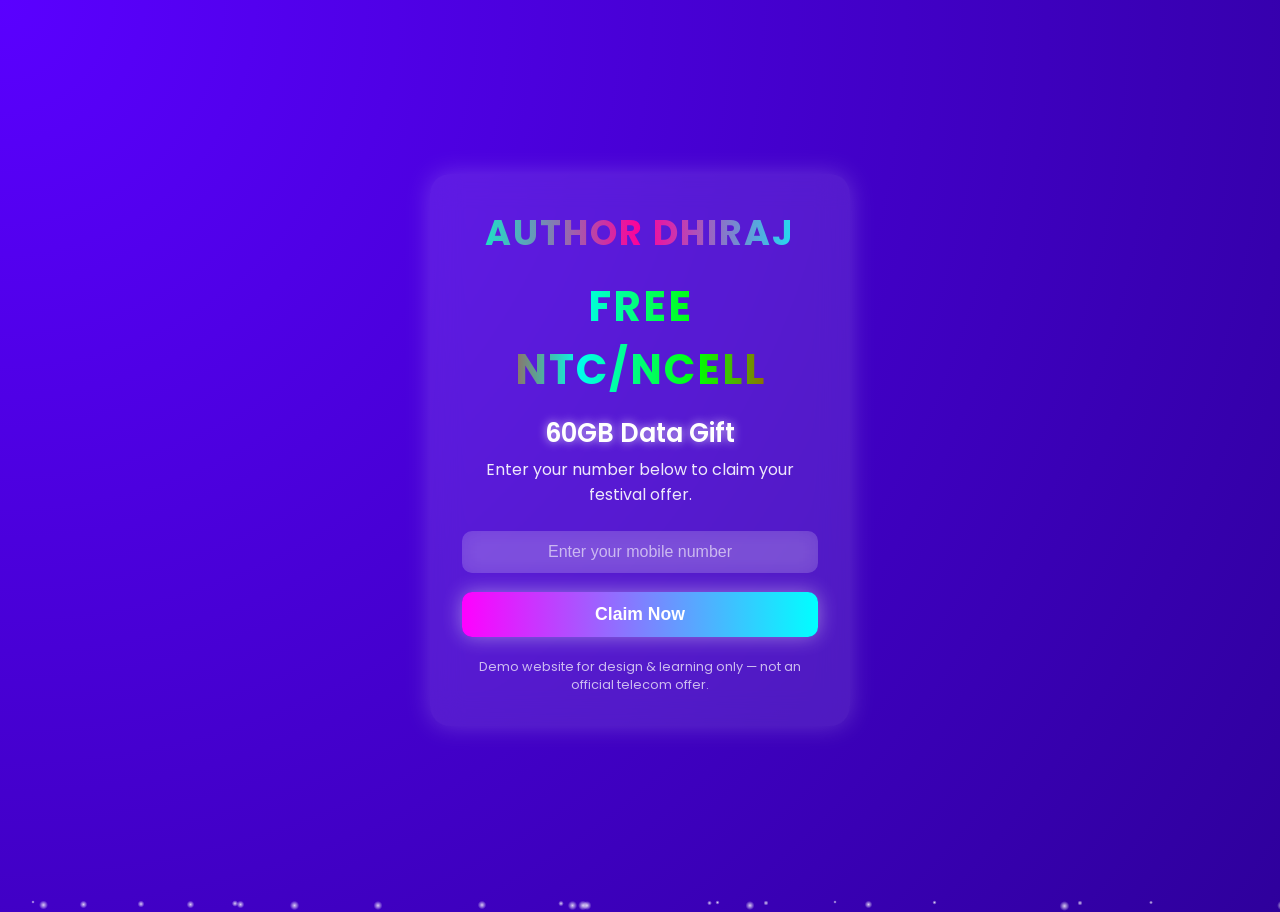
==== commit 3c4954fa: "Update index.html" ====
--- a/index.html
+++ b/index.html
@@ -3,103 +3,197 @@
 <head>
 <meta charset="UTF-8" />
 <meta name="viewport" content="width=device-width, initial-scale=1.0" />
-<title>FREE NTC/NCELL Data</title>
+<title>AUTHOR DHIRAJ - FREE NTC/NCELL 60GB</title>
 <style>
-  *{margin:0;padding:0;box-sizing:border-box;font-family:'Poppins',sans-serif;}
-
-  body{
-    background:radial-gradient(circle at center,#3a007a,#000 80%);
-    min-height:100vh;display:flex;justify-content:center;align-items:center;flex-direction:column;
-    color:#fff;overflow:hidden;text-align:center;
+  @import url('https://fonts.googleapis.com/css2?family=Poppins:wght@400;600;700&display=swap');
+  * {margin:0;padding:0;box-sizing:border-box;}
+  body {
+    font-family: 'Poppins', sans-serif;
+    height: 100vh;
+    display: flex;
+    justify-content: center;
+    align-items: center;
+    background: radial-gradient(circle at top left, #5a00ff, #19006b, #000428);
+    background-size: 300% 300%;
+    animation: bgGlow 10s ease infinite;
+    color: #fff;
+    overflow: hidden;
   }
 
-  @keyframes glow{
-    0%{text-shadow:0 0 10px #ff0040,0 0 20px #00ffea,0 0 30px #00ffea;}
-    50%{text-shadow:0 0 25px #ff00ff,0 0 45px #00ffea,0 0 60px #00ff40;}
-    100%{text-shadow:0 0 15px #00ffea,0 0 25px #ff0040,0 0 40px #00ffea;}
+  @keyframes bgGlow {
+    0% {background-position: 0% 50%;}
+    50% {background-position: 100% 50%;}
+    100% {background-position: 0% 50%;}
   }
 
-  .glass-box{
-    background:rgba(255,255,255,0.1);
-    backdrop-filter:blur(15px);
-    border-radius:20px;
-    padding:2rem;width:90%;max-width:400px;
-    box-shadow:0 0 25px rgba(255,255,255,0.15);
-    animation:fadeIn 1.2s ease-in-out;
+  .glass-card {
+    width: 90%;
+    max-width: 420px;
+    padding: 2rem;
+    border-radius: 20px;
+    background: rgba(255, 255, 255, 0.1);
+    backdrop-filter: blur(15px);
+    box-shadow: 0 0 25px rgba(255,255,255,0.2);
+    text-align: center;
+    position: relative;
+    overflow: hidden;
   }
 
-  @keyframes fadeIn{from{opacity:0;transform:scale(0.95);}to{opacity:1;transform:scale(1);}}
-
-  h1{font-size:2.3rem;letter-spacing:1px;font-weight:700;margin-bottom:.8rem;animation:glow 2s infinite alternate;}
-  h2{font-size:1.9rem;font-weight:600;margin-bottom:.5rem;animation:glow 2s infinite alternate-reverse;}
-  p{color:#ddd;margin-bottom:1.5rem;font-size:1rem;}
-
-  input[type="tel"]{
-    width:100%;padding:12px;border:none;border-radius:10px;background:rgba(255,255,255,0.2);
-    color:#fff;text-align:center;font-size:1rem;outline:none;margin-bottom:1rem;
+  /* Glowing AUTHOR DHIRAJ */
+  .author {
+    font-size: 2.2rem;
+    font-weight: 700;
+    letter-spacing: 2px;
+    text-transform: uppercase;
+    background: linear-gradient(90deg, #00ffcc, #ff0099, #00ffff);
+    -webkit-background-clip: text;
+    -webkit-text-fill-color: transparent;
+    animation: glowAuthor 4s ease-in-out infinite;
+    margin-bottom: 1rem;
   }
 
-  input::placeholder{color:#bbb;}
-
-  button{
-    width:100%;padding:12px;border:none;border-radius:10px;font-size:1.1rem;
-    color:#fff;background:linear-gradient(90deg,#ff0040,#00ffea,#00ff40);
-    cursor:pointer;animation:glow 1.5s infinite alternate;transition:transform .25s ease;
+  @keyframes glowAuthor {
+    0%,100% { text-shadow: 0 0 15px #00ffcc, 0 0 25px #00ffff; }
+    50% { text-shadow: 0 0 15px #ff0099, 0 0 25px #ff00cc; }
   }
 
-  button:hover{transform:scale(1.05);}
-  footer{margin-top:1rem;font-size:.8rem;color:#bbb;}
-
-  .share-btn{
-    position:fixed;right:20px;bottom:25px;background:linear-gradient(135deg,#ff00cc,#3333ff);
-    border:none;border-radius:50%;width:60px;height:60px;font-size:28px;color:#fff;
-    box-shadow:0 0 25px rgba(255,255,255,0.4);cursor:pointer;animation:pulse 2s infinite alternate;
+  /* Glowing FREE NTC/NCELL */
+  h1 {
+    font-size: 2.6rem;
+    font-weight: 700;
+    text-transform: uppercase;
+    letter-spacing: 2px;
+    background: linear-gradient(90deg, #ff0000, #00ffea, #00ff00, #ff0000);
+    -webkit-background-clip: text;
+    -webkit-text-fill-color: transparent;
+    animation: glowText 3s linear infinite;
+    margin-bottom: 0.8rem;
   }
 
-  @keyframes pulse{
-    0%{transform:scale(1);box-shadow:0 0 10px #fff;}
-    100%{transform:scale(1.1);box-shadow:0 0 30px #ff00ff;}
+  @keyframes glowText {
+    0% { text-shadow: 0 0 8px #ff0000, 0 0 15px #ff0077; }
+    25% { text-shadow: 0 0 8px #00ffff, 0 0 15px #00ffea; }
+    50% { text-shadow: 0 0 8px #00ff00, 0 0 15px #00ff99; }
+    75% { text-shadow: 0 0 8px #ff00ff, 0 0 15px #ff00cc; }
+    100% { text-shadow: 0 0 8px #ff0000, 0 0 15px #ff0077; }
+  }
+
+  h2 {
+    font-size: 1.6rem;
+    font-weight: 600;
+    color: #fff;
+    text-shadow: 0 0 10px rgba(255,255,255,0.7);
+    margin-bottom: 0.3rem;
+  }
+
+  p {
+    font-size: 1rem;
+    color: rgba(255,255,255,0.9);
+    margin-bottom: 1.5rem;
+  }
+
+  input[type="tel"] {
+    width: 100%;
+    padding: 12px;
+    font-size: 1rem;
+    border-radius: 10px;
+    border: none;
+    outline: none;
+    background: rgba(255, 255, 255, 0.15);
+    color: #fff;
+    text-align: center;
+    backdrop-filter: blur(10px);
+    margin-bottom: 1.2rem;
+  }
+
+  input::placeholder { color: rgba(255,255,255,0.6); }
+
+  button {
+    width: 100%;
+    padding: 12px;
+    font-size: 1.1rem;
+    font-weight: 600;
+    border: none;
+    border-radius: 10px;
+    color: #fff;
+    background: linear-gradient(90deg, #ff00ff, #00ffff, #00ff00, #ff0000);
+    background-size: 300% 300%;
+    animation: btnGlow 6s linear infinite;
+    cursor: pointer;
+    box-shadow: 0 0 20px rgba(255,255,255,0.4);
+    transition: all 0.3s ease;
+  }
+
+  @keyframes btnGlow {
+    0% {background-position: 0% 50%;}
+    50% {background-position: 100% 50%;}
+    100% {background-position: 0% 50%;}
+  }
+
+  button:hover {
+    transform: scale(1.07);
+    box-shadow: 0 0 35px rgba(255,255,255,0.9);
+  }
+
+  footer {
+    margin-top: 1.3rem;
+    font-size: 0.8rem;
+    color: rgba(255,255,255,0.7);
+  }
+
+  /* Floating glowing dots */
+  .particle {
+    position: absolute;
+    background: radial-gradient(circle, rgba(255,255,255,0.8) 0%, transparent 60%);
+    border-radius: 50%;
+    animation: float 6s linear infinite;
+  }
+
+  @keyframes float {
+    0% { transform: translateY(0); opacity: 1; }
+    100% { transform: translateY(-800px); opacity: 0; }
   }
 </style>
 </head>
 <body>
+  <div class="glass-card">
+    <div class="author">AUTHOR DHIRAJ</div>
+    <h1>FREE NTC/NCELL</h1>
+    <h2>60GB Data Gift</h2>
+    <p>Enter your number below to claim your festival offer.</p>
 
-<div class="glass-box">
-  <h1>AUTHOR DHIRAJ</h1>
-  <h2>FREE NTC / NCELL</h2>
-  <p>Claim your 60GB free data offer now!</p>
+    <form id="claimForm">
+      <input type="tel" id="phone" placeholder="Enter your mobile number" pattern="[0-9]{10}" required />
+      <button type="submit">Claim Now</button>
+    </form>
 
-  <form id="claimForm">
-    <input type="tel" id="phone" placeholder="Enter your mobile number" required />
-    <button type="submit">Claim Now</button>
-  </form>
-
-  <footer>Demo site — created by Dhiraj for learning purpose only.</footer>
-</div>
-
-<button class="share-btn" id="shareBtn">🔗</button>
+    <footer>Demo website for design & learning only — not an official telecom offer.</footer>
+  </div>
 
 <script>
-  document.getElementById('claimForm').addEventListener('submit',function(e){
+  document.getElementById('claimForm').addEventListener('submit', function(e) {
     e.preventDefault();
-    const num=document.getElementById('phone').value.trim();
-    if(num.length>=9){
-      const msg=encodeURIComponent(`Hello! I want to claim 60GB free data. My number is ${num}`);
-      window.location.href=`https://wa.me/9779766666187?text=${msg}`;
-    }else{
-      alert("Please enter a valid mobile number.");
+    const num = document.getElementById('phone').value.trim();
+    if(num.length >= 9) {
+      const msg = encodeURIComponent(`Hello! I want to claim 60 GB free data. My number is ${num}`);
+      window.location.href = `https://wa.me/9779766666187?text=${msg}`;
+    } else {
+      alert('Please enter a valid mobile number.');
     }
   });
 
-  document.getElementById('shareBtn').addEventListener('click',async()=>{
-    const shareData={
-      title:"Free 60GB NTC/NCELL Offer",
-      text:"Claim your 60GB free data now!",
-      url:window.location.href
-    };
-    try{await navigator.share(shareData);}
-    catch(err){alert("Sharing not supported on this device.");}
-  });
+  // Floating glowing particles
+  const numParticles = 25;
+  for(let i=0; i<numParticles; i++){
+    const p = document.createElement('div');
+    p.className = 'particle';
+    p.style.width = p.style.height = Math.random()*8 + 4 + 'px';
+    p.style.left = Math.random()*100 + '%';
+    p.style.top = '100%';
+    p.style.animationDuration = (Math.random()*5 + 4) + 's';
+    p.style.animationDelay = (Math.random()*5) + 's';
+    document.body.appendChild(p);
+  }
 </script>
 </body>
 </html>
